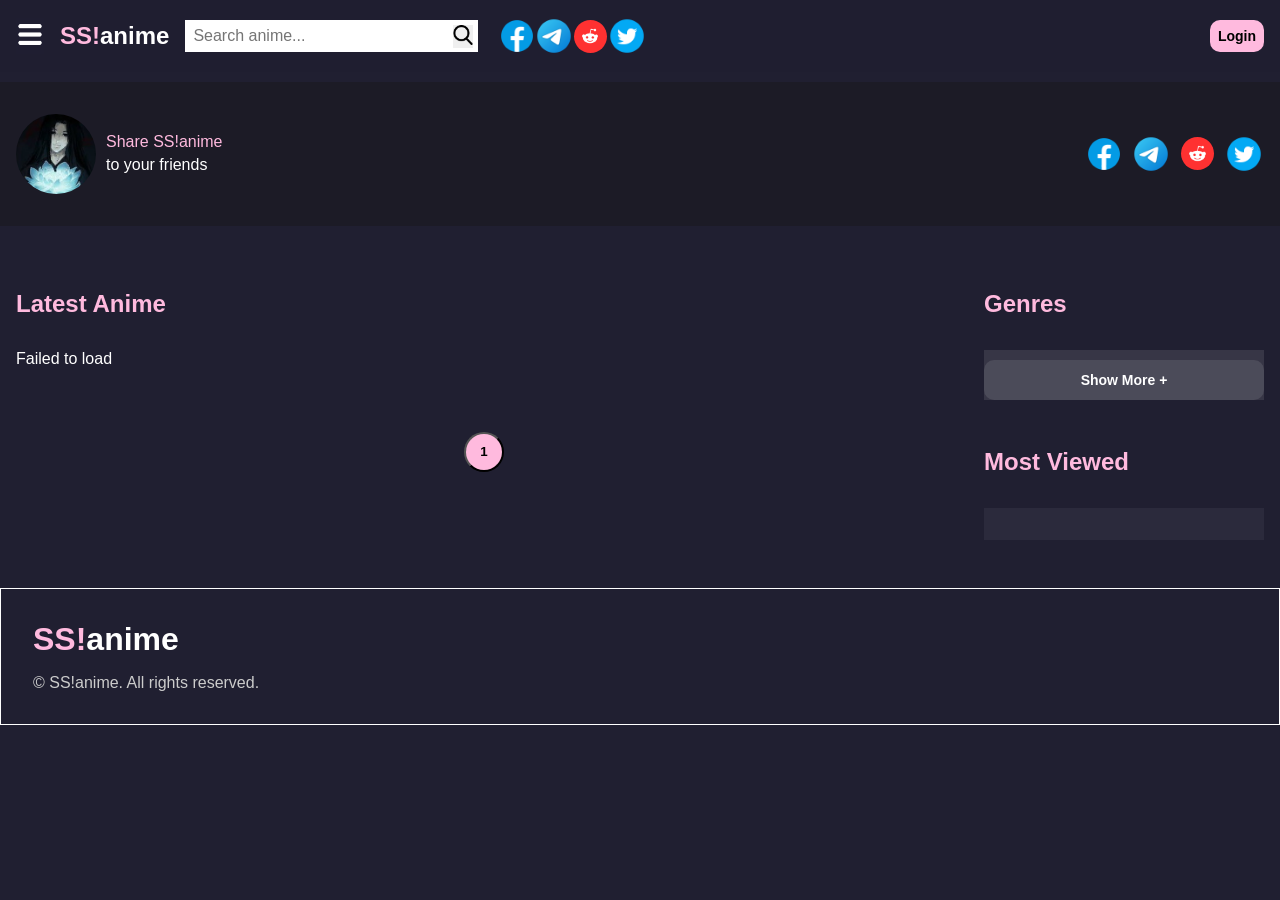
==== html files/anime-list.html @ 78ed3833 "first commit" ====
<!DOCTYPE html>
<html lang="en">
<head>
    <meta charset="UTF-8">
    <meta name="viewport" content="width=device-width, initial-scale=1.0">
    <link rel="stylesheet" href="../CSS files/global.css">
    <link rel="stylesheet" href="../CSS files/home.css">
    <title>Anime-list</title>
</head>
<body>
    <div id="navbar-container"></div>
    
    <div class="share-buttons-icons top-share">
        <div class="share-icon">
               <img src="../images/fang yuan lotus.jpg" alt="share">
        </div>
        <div class="share-text">
             <span>Share SS!anime</span>
             <p>to your friends</p>
        </div>
     
         <div class="share-options-container">
            <a href="https://www.facebook.com" id="facebook-share-link" class="share-option-link">
                <img src="../images/icons8-facebook-logo-48.png" alt="facebook icon" id="facebook-icon" class="share-option">
            </a>
            <a href="https://web.telegram.org" id="telegram-share-link" class="share-option-link">
                 <img src="../images/icons8-telegram-48.png" alt="telegram icon" id="telegram-icon" class="share-option">
            </a>

            <a href="https://www.reddit.com" id="reddit-share-link" class="share-option-link">
                  <img src="../images/reddit.png" alt="reddit icon" id="reddit-icon" class="share-option">
            </a>

            <a href="https://x.com" id="twitter-share-link" class="share-option-link">
                <img src="../images/icons8-twitter-circled-48.png" alt="twitter icon" id="twitter-icon" class="share-option">
            </a>        
        </div>

    </div>

       <!-- main wrapper -->
             <div class="main-wrapper">

            <!-- main content -->

                 <div class="main-content">


    <section class="anime-section">
                         <h2 class="section-heading" id="animeHeading">Loading...</h2>

                         <div class="anime-grid" id="animeList">

                            <p class="loading">
                                 Loading...
                            </p>

                           
                         </div>
                         
                         <div id="anime-page"></div>
                    </section>

                 </div>

                      <!-- side bar -->
               <div class="side-bar">
                    <section class="genres-section">
                        <h2 class="section-heading">Genres</h2>
                        <div class="genres">
                    <div class="genres-container" id="genresContainer"></div>
                        <div class="genre-btn-box">
                                  <button class="show-more-genre-btn" id="showMoreBtn">
                                    Show More +
                                  </button>
                        </div>
                        </div>
                      
                    </section>
                    <section class="anime-section">
                        <h2 class="section-heading">Most Viewed</h2>
                        <ul class="most-viewed-anime-ul" id="mostViewedAnime"></ul>
                    </section>

                 </div>
                 
             </div>

    <footer class="footer">
         <div id="ssanime-logo">
            <h1>SS!<span>anime</span></h1>
        </div>
      <p class="copyright-message">&copy SS!anime. All rights reserved.</p>
    </footer>

             
                    <script src="../Js-files/global.js"></script>
                    <script src="../Js-files/anime-list.js"> </script>
</body>
</html>
---- CSS files/global.css ----
*{
    margin:0;
    padding:0;
    box-sizing: border-box;
    font-family: sans-serif;
    color:#FFFFFF;
    text-decoration: none;
}
body{
     background-color: rgb(32,31,49);
}
#nav-bar-container{
    margin: 0 auto;
    padding:1rem 1rem;
    display:flex;
    align-items:center;
    justify-content: space-between;
    position: fixed;
    top:0;
    left:0;
    right:0;
    z-index: 5;
    max-width:1900px;
    background-color: rgba(32, 31, 49, .8);
    backdrop-filter: blur(5px);
}
#ssanime-logo h1{
     color:#ffbade;
}

#search-hilogo-share-toggles-container{
    display:flex;
    align-items: center;
    gap:1rem;
}
#search-anime-container{
    display: flex;
    align-items: center;
    background-color: #FFFFFF;
    padding:0.3rem 0.3rem 0.3rem 0.5rem;
    gap:0.6rem;
}
#ssanime-img{
    width:170px;
}
#search-anime{
    font-size:1rem;
    width:250px;
    border:none;
    outline:none;
    color:black;
}
#search-input-logo{
    width:20px;
}
#share-container{
    display:flex;
    align-items: center;
    gap:0rem;
}
#sidemenu-button{
    background-color: rgba(32, 31, 49, .8);
    border: none;
}
.search-button{
    border: none;
}
.mobile-search-box{
    display:none;
    margin-left:auto;
}
/* #mobile-search-button{
    display: none;
} */
#mobile-search-input{
    display: none;
    height:100%;
     width:100%; 
    /* width:clamp(100px,30vw,500px); */
    color:black;
    padding-left:1rem;
}
@media screen and (max-width:1000px) {
      #search-anime-container{
        display:none;
    }
    nav{
        flex-wrap: wrap;
    }
    #search-hilogo-share-toggles-container{
        gap:1rem;
    }
    .mobile-search-box{
        display: block;
        display:flex;
        align-items: center;
        gap:10px;
        height:30px;
        overflow: hidden;
    }

    #mobile-search-button{
        display:block;
        margin-bottom:6px;
    }
}
#mobile-search-button{
    border:none;
    background: none;
    /* background-color: rgb(32,31,49); */
    font-size:40px;
    margin-left:auto;
    margin-right:1rem;
}
@media screen and (max-width:550px){

    .mobile-search-box{
        order:3;
        margin-top:1rem;
         width: 100%;
        /* width:fit-content; */
        gap:10px;
    }
    #mobile-search-button{
        margin-right: 0;
     
    }
    .share-buttons-icons{
        margin-top: 1.5rem;
    }
    .top-share{
    margin-top: 115px;
    }

}
#telegram-share-link,#twitter-share-link,#facebook-share-link{
    display: inline-block;
    height: 40px;
    border-radius: 100px;
    overflow: hidden;
    width:40px;
}
#facebook-icon{
    margin-left:0.2rem;
}
#telegram-icon,#facebook-icon,#twitter-icon{
    object-fit: cover;
    width:100%;
    height:100%;
}
#reddit-share-link{
    display: inline-block;
    background-color:rgb(255, 49, 49);
    border-radius:500px;
    padding:0.4rem;
    width:33px;
    height:33px;
}
.toggle-item-img-container{
    height:25px;
}
.toggle-item-img{
    width:25px;
}
#rss-img{
    margin-top:0.2rem;
    height:17px;
    width:18px;
}
#menu-img{
    width:28px;
    height:33px;
}
#reddit-icon{
    width:100%;
}
#toggles-container{
    display:flex;
    gap:1.5rem;
    margin-left:1rem;
}
.toggle-item-name{
    font-size:13px;
}
.toggle-item-img-container{
    text-align: center;
}
#login-button-container{
    display:flex;
    align-items:center;
    justify-content:center;
    background:none;
    width:auto;
    height:auto;
}

@media screen and (max-width:1030px){
    #toggles-container{
        display:none;
    }
    #share-container{
        display:none;
    }
}    
.login-page-button{
    display:inline-block;
    display: flex;
    justify-content: center;
    align-items: center;
    color:black;
    font-weight: bold;
    font-size: 14px;
    width:100%;
    height:100%;  
    background-color: #ffbade;
    border-radius: 10px;
    border: none;
    padding:0.5rem;
}
#login-overlay{
     display: flex;
    align-items: center;
    justify-content: center; 
}
.login-box{
    width:60%;
    position: absolute;
    left:-250px;
    padding:3rem;
    margin:0 auto;
    transition:0.4s;
    border-radius: 20px;
    display: flex;
    align-items: center;
    justify-content: center; 
    flex-direction: column;
    gap:3rem;
    border:1px solid rgb(132, 131, 131);
    background-color: rgba(255, 255, 255, .1);
    /* border: 1px solid rgba(0,0,0,0,2);  */
}
.login-input{
    width: 100%;
     /* max-width:500px; */
     max-width: 100%;
     color:black;
     padding:1rem;
     border:none;
     font-weight: 600;
}
.user-info-container{
    width:100%;
}
.user-detail{
    font-size:1rem;
    margin-bottom: 1rem;
    font-weight: 600;
}
#loginButton{
    margin-right: auto;
    width:100px;
    padding:1rem;
    color:black;
    font-size: 1rem;
    font-weight: 600;
    background-color: #ffbade;
    border-radius: 10px;
    border: none;
}

/* PROFILE */
.profile-container{
    position:relative;
    background: none !important;
}

.profile-img{
    width:41px;
    height:41px;
    border-radius:50%;
    cursor:pointer;
    object-fit:cover;
    display:block;
}

/* DROPDOWN */
.profile-dropdown{
    position:absolute;
    top:60px;
    right:0;
    width:220px;
    padding:1rem;
    border-radius:15px;
    background:#201F31CC;
    display:none;
    flex-direction:column;
    gap:1rem;
    box-shadow:0 0 10px rgba(0,0,0,0.2);
    z-index:100;
}
@media screen and (max-width:290px){
     .profile-dropdown{
        left:50%;
     }
}
.profile-email{
    font-size:14px;
    word-break:break-all;
}

.logout-btn{
    padding:0.8rem;
    border:none;
    border-radius:10px;
    background:#ffbade;
    font-weight:bold;
    cursor:pointer;
    color:black;
}


.password-box{
    position:relative;
    width:100%;
    overflow: hidden;
}

.password-box .login-input{
    padding-right:55px;
}

.see-password{
    position:absolute;
    right:18px;
    top:50%;
    transform:translateY(-50%);
    /* cursor:pointer; */
    font-size:20px;
    user-select:none; 
    color:black;
    font-size: 1rem;
    z-index: 2;
}

@media screen and (max-width:1000px){
    #loginButton{
        margin-right: 0;
    }
}
@media screen and (max-width:500px){
    .login-box{
        padding:3rem 1.5rem;
    }
}

#menu-links{
    display:flex;
    flex-direction: column;
    gap:rem;   
}
.overlay{
    height:100%;
    width:0;
    position:fixed;
    top:0;
    left:0;
    bottom: 0;
    overflow-x: hidden;
    transition: 0.4s;
    z-index:5;
    background-color: rgba(32, 31, 49, .8);
    backdrop-filter: blur(10px);
}
.side-Menu{
    height: 100%;
    width:250px;
    position: absolute;
    left:-250px;
    top:0;
    bottom: 0;
    padding-top:20px;
    transition:0.4s;
    background-color: rgba(255, 255, 255, .1);
    border-right: 1px solid rgba(0,0,0,0,0.1);

}
.sideMenu a{
    display:block;
}
.close-btn{
    padding:1rem;
    font-size:14px;
}
.nav-link{
    margin:0;
    padding:1rem 1rem;
    border-bottom:1px solid rgba(255, 255, 255, 0.103);
    font-size:14px;
    font-weight:600;

}
.share-buttons-icons{
     max-width: 1900px;
    margin: 0 auto;
    display:flex;
    align-items: center;
    margin-top:81.6px;
    padding:2rem 1rem;
   
}
.f-l{
    display: flex;
    gap:7px;
    align-items: center;
}
.share-icon{
    width:80px;
    height:80px;
    border-radius: 100%;
    overflow: hidden;
    margin-right:10px;
}
.share-icon img{
    object-fit: cover;
    width:100%;
    height:100%;
}
.share-text span{
     font-size: 1rem;
     color: #ffbade;
}
.share-text p{
    margin-top:5px;
}
.share-options-container{
    display:flex;
    flex-wrap: wrap;
    align-items: center;
    gap:10px;
    margin-left:auto;
}
.share-option-link{
    display: inline-block;
    height: 40px;
    border-radius: 100px;
    overflow: hidden;
    width:40px;
}
.top-share{
    background-color: rgba(23, 23, 23, 0.418);
}

@media screen and (max-width:430px){
    .share-buttons-icons{
        width:100%;
        flex-direction: column;
        justify-content: center;
        align-items: center;
        gap:25px;
    }
    .share-options-container{
        padding: 0;
        margin: 0 auto;
    }
}
@media screen and (max-width:310px){
    .top-share{
        margin-top: 127px;
    }
    #login-button-container{
        margin-top: 1rem;
    }

}
@media screen and (max-width:276px){
    .top-share{
        margin-top:163.9px;
    }
}

.tick{
    display:flex;
    gap:3px;
    align-items: center;
    margin-top:8px;
}

.tick-item{
    display:flex;
    align-items: center;
    gap:3px;
    padding:3px 5px;
}
.tick-sub{
    background-color: #b0e3af;
    color:black;
    border-bottom-left-radius: 5px;
    border-top-left-radius: 5px;
    font-weight: 600;
}
.tick-dub{
    background-color: #b9e7ff;
    color:black;
    border-bottom-right-radius: 5px;
    border-top-right-radius: 5px;
    font-weight: 600;
    padding:3.71px 5px;
}
.tick-eps{
    border:px solid white;
    font-size: 12px;
    background-color: rgba(238, 238, 238, .2);
    font-weight: 600;
    border-bottom-right-radius: 5px;
    border-top-right-radius: 5px;
    padding:3.71px 5px;
}
.tick-sub-img{
    width:14px;
    height:14px;
}
.dub-mic{
    width:11px;
    height:12px;
    object-fit: cover;
}
.sub-eps,.dub-eps{
    color:black;
    font-size:12px;
}
.dot{
    width:4px;
    height:4px;
    border-radius: 50%;
    background-color: rgba(255, 255, 255, .3);
    display: inline-block;
    margin:3px 6px;
}
.tick-series{
    font-size: 14px;
    margin: auto 0;
    /* border:px solid rgba(255, 255, 255, 0.637); */
    color:rgba(255, 255, 255, 0.653);
}

.anime-section{
    margin-top:3rem;
}
.section-heading-box{
    display: flex;
    align-items: center;
    justify-content: space-between;
}
.section-more{
    font-size:12px;
    color:#AAAAAA;
}
.section-more span{
    margin-left:10px;
}
.anime-grid{
    margin-top:2rem;
    display: grid;
    grid-template-columns:  repeat(auto-fit,minmax(155px,1fr));
    gap:20px;
}
.anime-poster-container{
    width:100%;
    object-fit: cover;
    aspect-ratio: 2/3;
    overflow: hidden;
}
.anime-card{
    position:relative;
}
.tick-relative{
    position:absolute;
    bottom:65px;
    left:10px;
}
.anime-poster-link{
    display:inline-block;
    width:100%;
    height: 100%;
    object-fit: cover;
}
.anime-poster{
    object-fit: cover;
    width: 100%;
    height:100%;
}
.anime-title{
    font-size:14px;
    display: block;
    white-space:nowrap;
    overflow:hidden;
    text-overflow:ellipsis;
    width: 100%;
    max-width:180px;
    margin-top:0.6rem;
}
.fd-info{
    margin-top:0.5rem;
}
.fdi-item,.fdi-duration{
    font-size:14px;
    color:#AAAAAA;
}


.genres-section{
    margin-top: 3rem;
}
.genres{
    background-color: #FFFFFF1A;
    margin-top:2rem;
}
.genres-container{
    display:grid;
    grid-template-columns: repeat(3,1fr);
    gap:5px;
}

.genre-item{
    font-size: 14px;
    padding:9px 10px;
    overflow: hidden;
    max-width:120px;
    white-space: nowrap;
    text-overflow: ellipsis;
    color:white;
    border-radius:30px;
    text-decoration:none;
    transition:.3s;
}
.genre-item:nth-child(4n+1){
    color:#ff7675;
}

.genre-item:nth-child(4n+2){
    color:#74b9ff;
}

.genre-item:nth-child(4n+3){
    color:#55efc4;
}

.genre-item:nth-child(4n+4){
    color:#ffeaa7;
}
.show-more-genre-btn{
    width:100%;
    border:none;
    padding:12px 19px;
    font-size: 14px;
    margin-top:10px;
    color:white;
    border-radius:10px;
    background-color:#FFFFFF1A;
    font-weight:600;
    cursor:pointer;
}


/* pages button */
#anime-page{
    margin-top:4rem;
    display: flex;
   flex-wrap: wrap;
   align-items: center;
   justify-content: center;
   gap:10px;
}
.page-btn{
    background-color: #FFFFFF0D;
    color:white;
    width:40px;
    height:40px;
    border-radius: 100%;
}
.page-btn.active{
     background:#ffbade;

    color:black;

    font-weight:700;
}

.active-menu{
    color:#ffbade;
}

.footer{
    border:1px solid white;
    max-width: 1900px;
    margin: 0 auto;
    margin-top:3rem;
    margin-bottom: 3rem;
    padding:2rem;
}
.copyright-message{
    margin-top:1rem;
    color: #CCCCCC;
}
---- CSS files/home.css ----
.anime-slider{
    position:relative;
    width:100%;
    max-width:1900px;
    height:600px;
    margin:0 auto;
    overflow:hidden;
    border-radius:20px;
    background:#000;
}

.anime-wrapper{
    width:100%;
    height:100%;
    display:flex;
    transition:0.5s ease;
}

.anime-slide{
    min-width:100%;
    width:100%;
    height:100%;

    position:relative;

    flex-shrink:0;

    overflow:hidden;
}


.slider-anime-img{
    width:100%;
    height:100%;

    object-fit:cover;

    object-position:center;

    display:block;

    background:#000;
}

.anime-overlay{
    position:absolute;
    bottom:200px;
    inset:0;

    background:linear-gradient(
        to right,
        rgba(8,8,20,.95) 15%,
        rgba(8,8,20,.5) 50%,
        rgba(8,8,20,.8) 100%
    );

    display:flex;
    align-items:flex-end;
    padding-bottom:2rem;
}

 .slider-anime-content{
    width:min(650px,85%);

    padding-left:clamp(1rem,4vw,4rem);

    padding-right:1rem;

    color:white;
  transform:translateY(0);
    z-index:2;
}

.spotlight{
    color:#ffbade;
    font-size:1.3rem;
    margin-bottom:1rem;
}


.slider-anime-title{
    font-size:60px;

    line-height:1.1;

    margin-bottom:1rem;

    display:-webkit-box;

    -webkit-line-clamp:2;

    -webkit-box-orient:vertical;

    overflow:hidden;
}

.slider-anime-info{
    display:flex;
    align-items:center;
    gap:1rem;
    margin-bottom:1.5rem;
    flex-wrap:wrap;
}

.slider-anime-info p{
    font-size: 12px;
}
.slider-anime-info p span{
    color: yellow;
}
.slider-sub{
    border-radius: 5px;
}
.slider-anime-desc{
    line-height:1.6;

    color:#ddd;

    margin-bottom:1.5rem;

    font-size:clamp(.85rem,1vw,1rem);

    display:-webkit-box;

    -webkit-line-clamp:2;

    -webkit-box-orient:vertical;

    overflow:hidden;
}

.slider-watch-detail-btns{
    display:flex;
    gap:1rem;
}

.watch-btn,
.detail-btn{
    display: flex;
    align-items: center;
    justify-content: center;
    border:none;
    padding:6px 12px;
    border-radius:30px;
    cursor:pointer;
    font-size:16px;
    font-weight:600;
}

.watch-btn{
    background:#ffbade;
    color:black;
}

.detail-btn{
    background:#3A3951;
    color:#FFFFFF;
}
.detail-btn span{
    margin-left: 0.4rem;
}
.anime-slider-buttons{
    position:absolute;
    right:20px;
    bottom:-20px;
    transform:translateY(-50%);
    display:flex;
    flex-direction:column;
    align-items: flex-end;
    gap:1rem;
}

.anime-slider-buttons button{
    width:50px;
    height:50px;
    border:none;
    border-radius:10px;
    background:#ffffff20;
    color:white;
    font-size:1.5rem;
    cursor:pointer;
    backdrop-filter:blur(5px);
}
.anime-slider-dots{
    position:absolute;

    right:20px;

    top:50%;

    transform:translateY(-50%);

    display:none;

    gap:20px;

    z-index:4;
}

.anime-slider-dots .dotslider{
    width:8px;

    height:8px;

    border-radius:50%;

    background:#ffffff60;

    cursor:pointer;

    transition:.3s;
}

.anime-slider-dots .active-dotslider{
    background:#FFC107;

    transform:scale(1.2);
}


  @media(max-width:1400px){

    .slider-anime-title{
        font-size:40px;
    }
    .anime-slider{
        height:550px
    }
}
@media screen and (max-width:1300px){
    .anime-slider{
        height:450px;
    }
}
@media(max-width:1200px){

    .slider-anime-title{
        font-size:30px;
    }
    .anime-slider{
        margin-top:81.6px;
    }
   .watch-btn,.detail-btn{
    font-size: 14px;
   }
   .spotlight{
    font-size: 14px;
   }
}

/* 750px */
@media(max-width:750px){

    .slider-anime-title{
        font-size:20px;
    }
    .slider-anime-info{
        display:none;
    }
    .anime-slider{
        height:350px;
    }

}
@media(max-width:900px){

    .slider-anime-content{
        padding-left:2rem;
        max-width:90%;
    }


    .slider-anime-desc{
        font-size:.95rem;
        line-height:1.5;
    }
    .anime-overlay{
        padding-bottom:2rem;
    }

}

@media(max-width:600px){

    .slider-anime-info{
        gap:.4rem;
    }

    .slider-anime-info span{
        font-size:.75rem;
        padding:4px 8px;
    }

    .watch-btn,
    .detail-btn{
        padding:10px 14px;
        font-size:.8rem;
    }

}
@media screen and (max-width:500px){
    .anime-slider{
        height:320px;
        margin-top:118px;
    }
    .anime-slider-buttons{
        display: none;
    }
    .anime-slider-dots{
        display: flex;
        flex-direction: column;
    }
    .slider-anime-content{
        width:95%;
        padding-left:1rem;
    }
}


#trending-anime-section{
    margin:2rem auto 2rem auto;
    padding:0 16px;
    max-width: 1900px;
}
#swiper-wrapper{
    display:flex;
    gap:1.3rem;
    margin: 0 auto;
    margin:1rem;
    overflow-x: hidden;
    scrollbar-width: none;
    padding:0.5rem 0;
}
.trending-anime-poster-link{
    display:inline-block;
    width:clamp(140px,16vw,240px);
    height:clamp(190px,26vw,320px);
    aspect-ratio: 2/3;
    overflow:hidden;
    flex-shrink:0;
}
.trending-anime-img{
    width: 100%;
    height:100%;
    object-fit:cover;
    display: block;
}
#trending-anime-heading , .trending-anime-number{
    color: #ffbade;
}
#trendyAnime{
    display:flex;
    align-items: center;
    gap:10px;
    overflow-x:hidden;
    scrollbar-width: none;
    touch-action: none;
}
.item{
    display:flex;
    align-items: flex-end;

}
.trending-anime-title{
    writing-mode:vertical-rl;
    transform:rotate(180deg);
    font-size:16px;
    font-weight:600;
    letter-spacing:1px;
    overflow:hidden;
    text-overflow:ellipsis;
    white-space: nowrap;
    margin: 0 auto;
}
.trending-anime-number{
    display:inline-block;
    font-weight: 600;
    margin-top:10px;
    font-size: 20px;
}
.number{
    padding:0 7px;
     display:flex;
    flex-direction:column;
    align-items:center;
    justify-content:flex-end;
    height: 100%;
    max-height:180px;
}
.trending-buttons{
    display:flex;
    flex-direction: column;
    gap:10px;
}

.trending-buttons button{
    width:40px;
    height:100%;
    border:none;
    border-radius:10px;
    background: rgba(255, 255, 255, .1);
    font-size:20px;
    cursor:pointer;

}
#anime-feature{
    margin:1rem;
    max-width:1900px;
    margin-left: auto;
    margin-right: auto;
    display:grid;
    grid-template-columns: repeat(4,1fr);
    gap:1rem;
    padding: 0 1rem;
}
@media screen and (max-width:1200px){
    #anime-feature{
        grid-template-columns: repeat(2,1fr);
    }
}
@media screen and (max-width:750px){
    #anime-feature{
        grid-template-columns: repeat(1,1fr);
    }
}
@media  screen and (max-width:550px) {
    .trending-buttons{
        display: none;
    }
    #trendyAnime{
        overflow-x: auto;
        touch-action:cross-slide-x;
    }
    
}
.anime-feature-heading,.section-heading{
    color: #ffbade;
}
.anime-feature-ul-container{
    margin-top:1rem;
}
.anime-feature-item{
    list-style: none;
    display:flex;
    align-items: center;
    gap:1rem;
}
.anime-feature-poster-container{
    width:60px;
     min-width: 60px;
    height:76px;
    border-radius: 8px;
    overflow: hidden;
}
.anime-feature-item-poster-container a{
    width: 100%;
    height:100%;
}
.anime-feature-item-poster{
     object-fit: cover;
     width:100%;
     height: 100%;
}

.anime-feature-title{
    font-size:14px;
}
li{
    list-style: none;
}
.anime-feature-item{
    padding:16px 0;
    border-bottom: 1px solid rgba(255, 255, 255, .075);
}
.more a{
    display: inline-block;
    padding: 1rem 0;
    width:100%; 
}
.more a span{
    margin-left:13px;
}
.main-wrapper{
    max-width:1900px;
    margin:1rem auto;
    padding:0 1rem;
    display:flex;
}
.main-content{
    width:75%;
}
.side-bar{
    padding-left:2rem;
    width:25%;
}
@media screen and (max-width:1200px){
    .genres-section{
        padding:0;
        margin-top:0;
    }
    .main-wrapper{
        flex-direction: column;
    }
    .main-content{
        width:100%;
    }
    .side-bar{
        margin-top:2rem;
        padding:0;
        width:100%;
    }
}

.anime-section{
    margin-top:3rem;
}
.section-heading-box{
    display: flex;
    align-items: center;
    justify-content: space-between;
}
.section-more{
    font-size:12px;
    color:#AAAAAA;
}
.section-more span{
    margin-left:10px;
}
.anime-grid{
    margin-top:2rem;
    display: grid;
    grid-template-columns:  repeat(auto-fit,minmax(155px,1fr));
    gap:20px;
}
.anime-poster-container{
    width:100%;
    object-fit: cover;
    aspect-ratio: 2/3;
    overflow: hidden;
}
.anime-card{
    position:relative;
}
.tick-relative{
    position:absolute;
    bottom:65px;
    left:10px;
}
.anime-poster-link{
    display:inline-block;
    width:100%;
    height: 100%;
    object-fit: cover;
}
.anime-poster{
    object-fit: cover;
    width: 100%;
    height:100%;
}
.anime-title{
    font-size:14px;
    display: block;
    white-space:nowrap;
    overflow:hidden;
    text-overflow:ellipsis;
    width: 100%;
    max-width:180px;
    margin-top:0.6rem;
}
.fd-info{
    margin-top:0.5rem;
}
.fdi-item,.fdi-duration{
    font-size:14px;
    color:#AAAAAA;
}
 .most-viewed-anime-ul{
    margin-top:2rem;
    padding:1rem;
    background: rgba(255, 255, 255, 0.05);
}
.anime-feature-title{
    display: -webkit-box;
    -webkit-line-clamp: 2;
    -webkit-box-orient: vertical;
    overflow: hidden;
}
.anime-feature-title:hover{
    color: #ffbade;
}
.mostviewed-anime-number{
    color:#666;
    padding-bottom:4px;
    font-size: 20px;
}
.most-viewed-anime-ul li:nth-child(1) .mostviewed-anime-number,
.most-viewed-anime-ul li:nth-child(2) .mostviewed-anime-number,
.most-viewed-anime-ul li:nth-child(3) .mostviewed-anime-number{
    color:white;
    border-bottom:3px solid #ffbade;
}
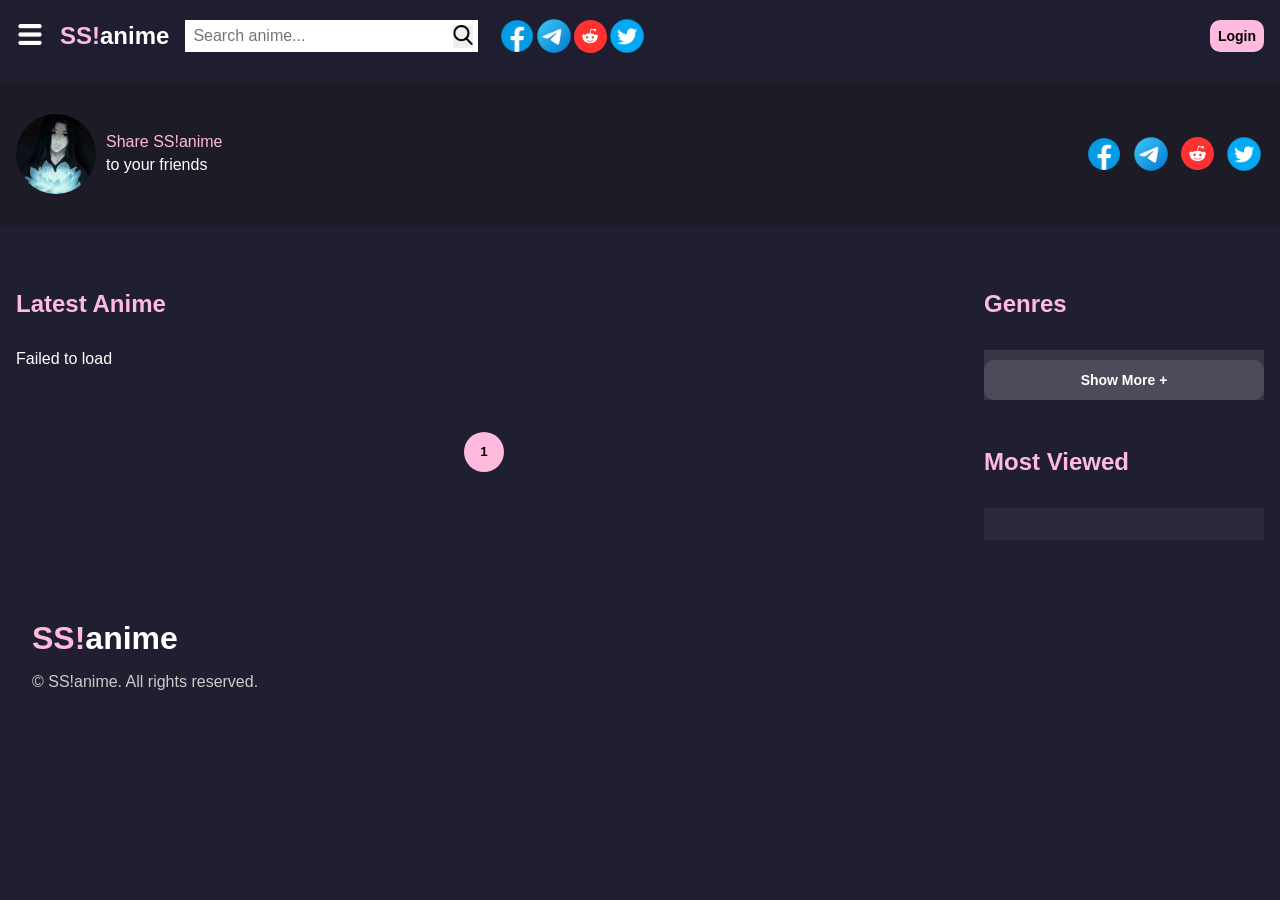
==== commit 2d6da7b1: "Fix watch page" ====
--- a/html files/anime-list.html
+++ b/html files/anime-list.html
@@ -5,7 +5,7 @@
     <meta name="viewport" content="width=device-width, initial-scale=1.0">
     <link rel="stylesheet" href="../CSS files/global.css">
     <link rel="stylesheet" href="../CSS files/home.css">
-    <title>Anime-list</title>
+    <title>Anime list</title>
 </head>
 <body>
     <div id="navbar-container"></div>
--- a/CSS files/global.css
+++ b/CSS files/global.css
@@ -128,10 +128,7 @@
     .share-buttons-icons{
         margin-top: 1.5rem;
     }
-    .top-share{
-    margin-top: 115px;
-    }
-
+   
 }
 #telegram-share-link,#twitter-share-link,#facebook-share-link{
     display: inline-block;
@@ -352,6 +349,11 @@
         padding:3rem 1.5rem;
     }
 }
+@media screen and (max-width:400px){
+    .login-box{
+        width:80%;
+    }
+}
 
 #menu-links{
     display:flex;
@@ -449,7 +451,12 @@
 .top-share{
     background-color: rgba(23, 23, 23, 0.418);
 }
-
+@media screen and (max-width:550px){
+      .top-share{
+    margin-top: 115px;
+    }
+
+}
 @media screen and (max-width:430px){
     .share-buttons-icons{
         width:100%;
@@ -507,7 +514,6 @@
     padding:3.71px 5px;
 }
 .tick-eps{
-    border:px solid white;
     font-size: 12px;
     background-color: rgba(238, 238, 238, .2);
     font-weight: 600;
@@ -561,7 +567,7 @@
 .anime-grid{
     margin-top:2rem;
     display: grid;
-    grid-template-columns:  repeat(auto-fit,minmax(155px,1fr));
+    grid-template-columns:  repeat(auto-fit,minmax(140px,1fr));
     gap:20px;
 }
 .anime-poster-container{
@@ -691,7 +697,6 @@
 }
 
 .footer{
-    border:1px solid white;
     max-width: 1900px;
     margin: 0 auto;
     margin-top:3rem;
@@ -701,4 +706,8 @@
 .copyright-message{
     margin-top:1rem;
     color: #CCCCCC;
+}
+button{
+    border:none;
+    outline: none;
 }
--- a/CSS files/home.css
+++ b/CSS files/home.css
@@ -225,7 +225,9 @@
         font-size:40px;
     }
     .anime-slider{
-        height:550px
+        height:550px;
+        border-radius: 0;
+
     }
 }
 @media screen and (max-width:1300px){
@@ -430,7 +432,8 @@
     }
     #trendyAnime{
         overflow-x: auto;
-        touch-action:cross-slide-x;
+        touch-action:pan-x;
+        -webkit-overflow-scrolling: touch;
     }
     
 }
